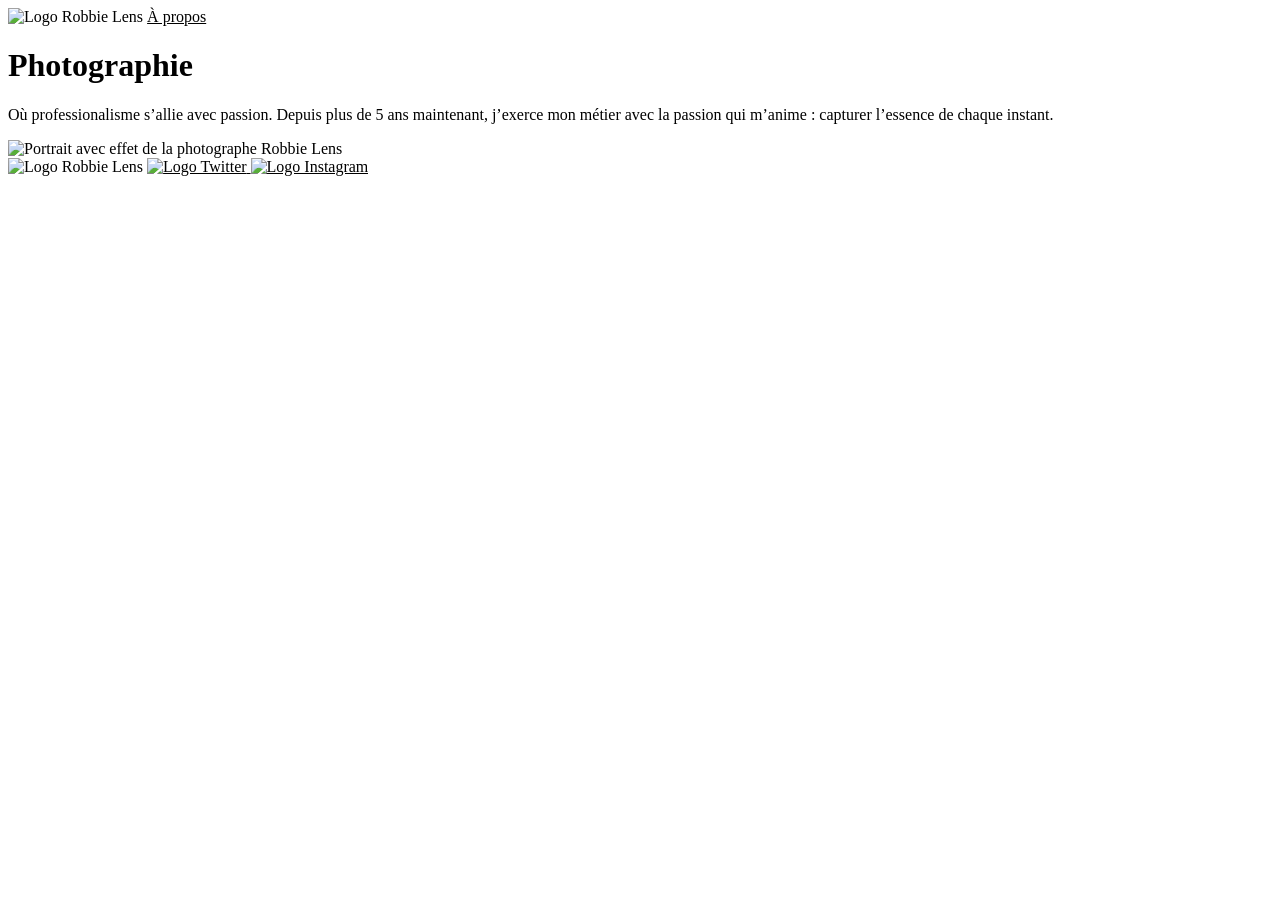
==== index.html @ d58bfd50 "Update index.html" ====
<!DOCTYPE html>
<html lang="fr">

<head>
    <meta charset="utf-8">
    <title>Accueil - Robbie Lens Photographie</title>
    <link href="style.css" rel="stylesheet">
    <link rel="preconnect" href="https://fonts.googleapis.com">
    <link rel="preconnect" href="https://fonts.gstatic.com" crossorigin>
    <link href="https://fonts.googleapis.com/css2?family=Exile&family=Montserrat:ital,wght@0,100..900;1,100..900&display=swap" rel="stylesheet">
    <link rel="preconnect" href="https://fonts.googleapis.com">
    <link rel="preconnect" href="https://fonts.gstatic.com" crossorigin>
    <link href="https://fonts.googleapis.com/css2?family=Exile&family=Manrope:wght@200..800&family=Montserrat:ital,wght@0,100..900;1,100..900&display=swap" rel="stylesheet">
    
</head>

<body>
    <div>
        <img src="images/logo.png" alt="Logo Robbie Lens">
        <a href="a-propos.html">À propos</a>
    </div>
    <h1>Photographie</h1>
    <p>
        Où <span class="important">professionalisme</span> s’allie avec <span class="important">passion</span>. Depuis
        plus de 5 ans maintenant, j’exerce mon métier avec la passion
        qui m’anime : capturer l’essence de chaque instant.
    </p>
    <img src="images/robbie-lens.png" alt="Portrait avec effet de la photographe Robbie Lens">
    <div>
        <img src="images/logo.png" alt="Logo Robbie Lens">
        <a target="_blank" href="https://twitter.com/">
            <img src="images/twitter.png" alt="Logo Twitter">
        </a>
        <a target="_blank" href="https://www.instagram.com/">
            <img src="images/instagram.png" alt="Logo Instagram" >
        </a>
    </div>
</body>

</html>
---- style.css ----
a {
  color: black;
}

.coul1 {
  color: #A5B4FC;
}
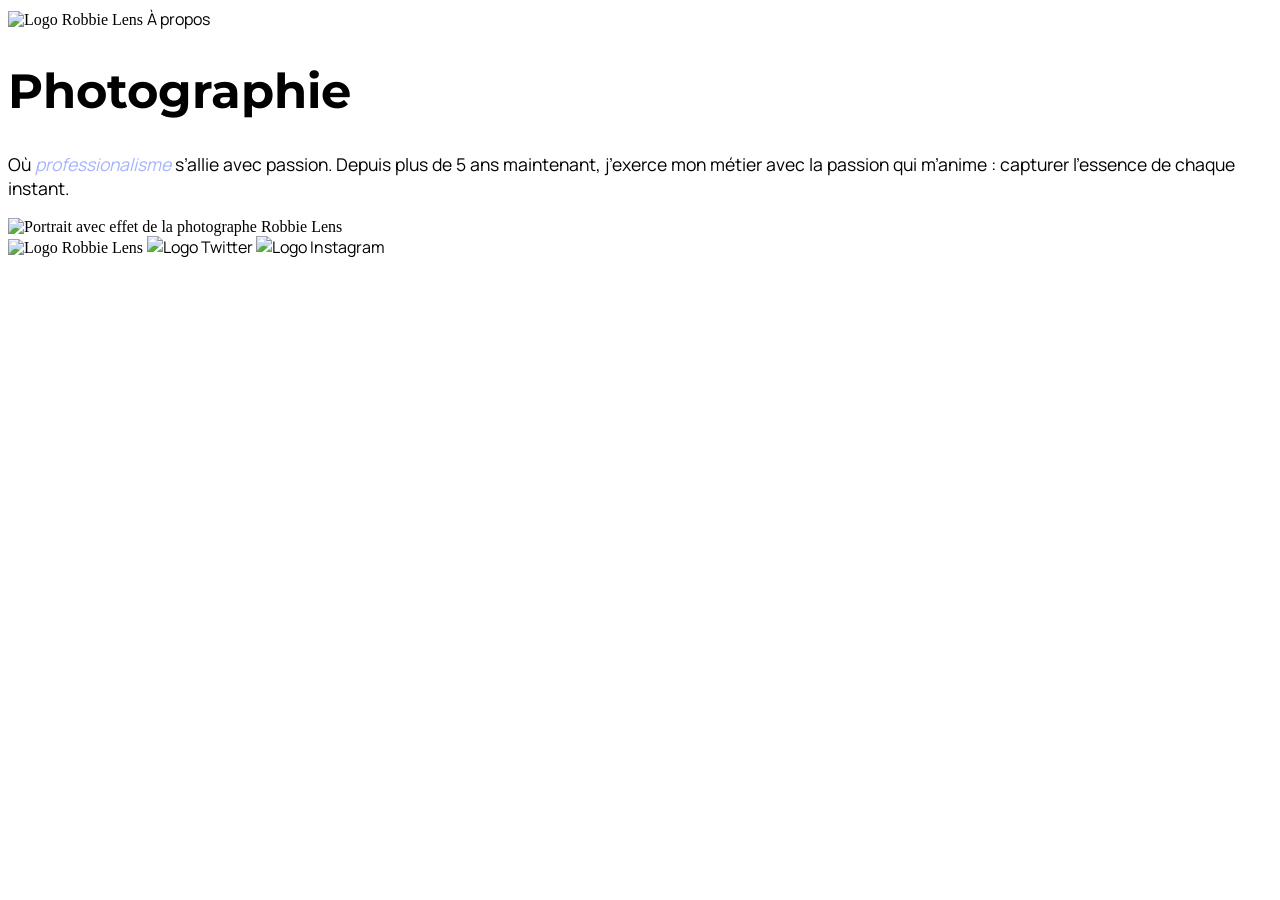
==== commit 27fe80b0: "Update index.html" ====
--- a/index.html
+++ b/index.html
@@ -21,7 +21,7 @@
     </div>
     <h1>Photographie</h1>
     <p>
-        Où <span class="important">professionalisme</span> s’allie avec <span class="important">passion</span>. Depuis
+        Où <em>professionalisme</em> s’allie avec <span class="important">passion</span>. Depuis
         plus de 5 ans maintenant, j’exerce mon métier avec la passion
         qui m’anime : capturer l’essence de chaque instant.
     </p>
--- a/style.css
+++ b/style.css
@@ -1,7 +1,42 @@
+em {
+  color: #a5b4fc;
+  font-size: 1em;
+}
+
+h1 {
+  font-size: 3em;
+  font-family: 'Montserrat';
+  font-color: #A5B4FC;
+}
+
 a {
   color: black;
+  font-size: 1em;
+  font-family: 'Manrope';
+  text-decoration: none;
 }
 
-.coul1 {
-  color: #A5B4FC;
+p {
+  font-size: 1.1em;
+  font-family: 'Manrope';
 }
+
+ul {
+  font-size: 1.1em;
+  font-family: 'Manrope';
+}
+
+.montserrat-<uniquifier> {
+  font-family: "Montserrat", sans-serif;
+  font-optical-sizing: auto;
+  font-weight: <weight>;
+  font-style: normal;
+}
+
+
+.manrope-<uniquifier> {
+  font-family: "Manrope", sans-serif;
+  font-optical-sizing: auto;
+  font-weight: <weight>;
+  font-style: normal;
+}
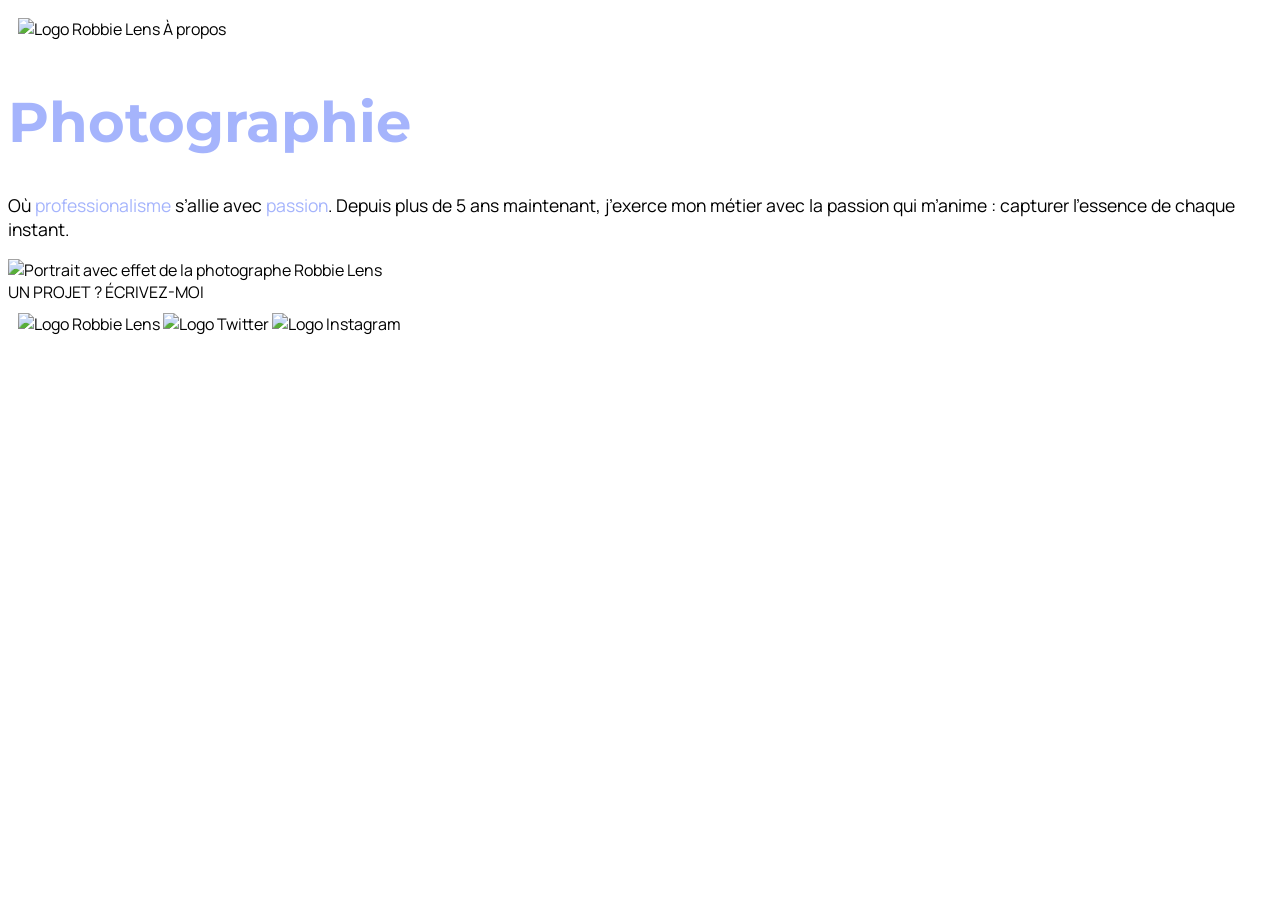
==== commit bdb918dd: "Update index.html" ====
--- a/index.html
+++ b/index.html
@@ -7,29 +7,29 @@
     <link href="style.css" rel="stylesheet">
     <link rel="preconnect" href="https://fonts.googleapis.com">
     <link rel="preconnect" href="https://fonts.gstatic.com" crossorigin>
-    <link href="https://fonts.googleapis.com/css2?family=Exile&family=Montserrat:ital,wght@0,100..900;1,100..900&display=swap" rel="stylesheet">
-    <link rel="preconnect" href="https://fonts.googleapis.com">
-    <link rel="preconnect" href="https://fonts.gstatic.com" crossorigin>
-    <link href="https://fonts.googleapis.com/css2?family=Exile&family=Manrope:wght@200..800&family=Montserrat:ital,wght@0,100..900;1,100..900&display=swap" rel="stylesheet">
-    
+    <link href="https://fonts.googleapis.com/css2?family=Manrope&family=Montserrat&display=swap" rel="stylesheet">
 </head>
 
 <body>
-    <div>
+    <div class="blanc">
         <img src="images/logo.png" alt="Logo Robbie Lens">
         <a href="a-propos.html">À propos</a>
     </div>
     <h1>Photographie</h1>
     <p>
-        Où <em>professionalisme</em> s’allie avec <span class="important">passion</span>. Depuis
+        Où <em>professionalisme</em> s’allie avec <em>passion</em>. Depuis
         plus de 5 ans maintenant, j’exerce mon métier avec la passion
         qui m’anime : capturer l’essence de chaque instant.
     </p>
-    <img src="images/robbie-lens.png" alt="Portrait avec effet de la photographe Robbie Lens">
+    <img src="images/robbie-lens.png" alt="Portrait avec effet de la photographe Robbie Lens" >
+    <!-- Voici ici le nouvel élément ajouté 👇 -->
     <div>
-        <img src="images/logo.png" alt="Logo Robbie Lens">
+        <a href="">UN PROJET ? ÉCRIVEZ-MOI</a>
+    </div>
+    <div class="blanc">
+        <img src="images/logo.png" alt="Logo Robbie Lens" >
         <a target="_blank" href="https://twitter.com/">
-            <img src="images/twitter.png" alt="Logo Twitter">
+            <img src="images/twitter.png" alt="Logo Twitter" >
         </a>
         <a target="_blank" href="https://www.instagram.com/">
             <img src="images/instagram.png" alt="Logo Instagram" >
--- a/style.css
+++ b/style.css
@@ -1,42 +1,30 @@
-em {
-  color: #a5b4fc;
+body {
+  /* Ici on utilise le sélecteur body pour appliquer une police et une taille par défaut pour les éléments */
+  font-family: 'Manrope', sans-serif;
   font-size: 1em;
-}
-
-h1 {
-  font-size: 3em;
-  font-family: 'Montserrat';
-  font-color: #A5B4FC;
 }
 
 a {
   color: black;
-  font-size: 1em;
-  font-family: 'Manrope';
   text-decoration: none;
+}
+
+em {
+  color: #a5b4fc;
+  font-style: normal;
+}
+
+h1 {
+  font-size: 3.5em;
+  color: #a5b4fc;
+  font-family: 'Montserrat', sans-serif;
 }
 
 p {
   font-size: 1.1em;
-  font-family: 'Manrope';
 }
 
-ul {
-  font-size: 1.1em;
-  font-family: 'Manrope';
+.blanc {
+  background: white cover;
+  padding: 10px;
 }
-
-.montserrat-<uniquifier> {
-  font-family: "Montserrat", sans-serif;
-  font-optical-sizing: auto;
-  font-weight: <weight>;
-  font-style: normal;
-}
-
-
-.manrope-<uniquifier> {
-  font-family: "Manrope", sans-serif;
-  font-optical-sizing: auto;
-  font-weight: <weight>;
-  font-style: normal;
-}
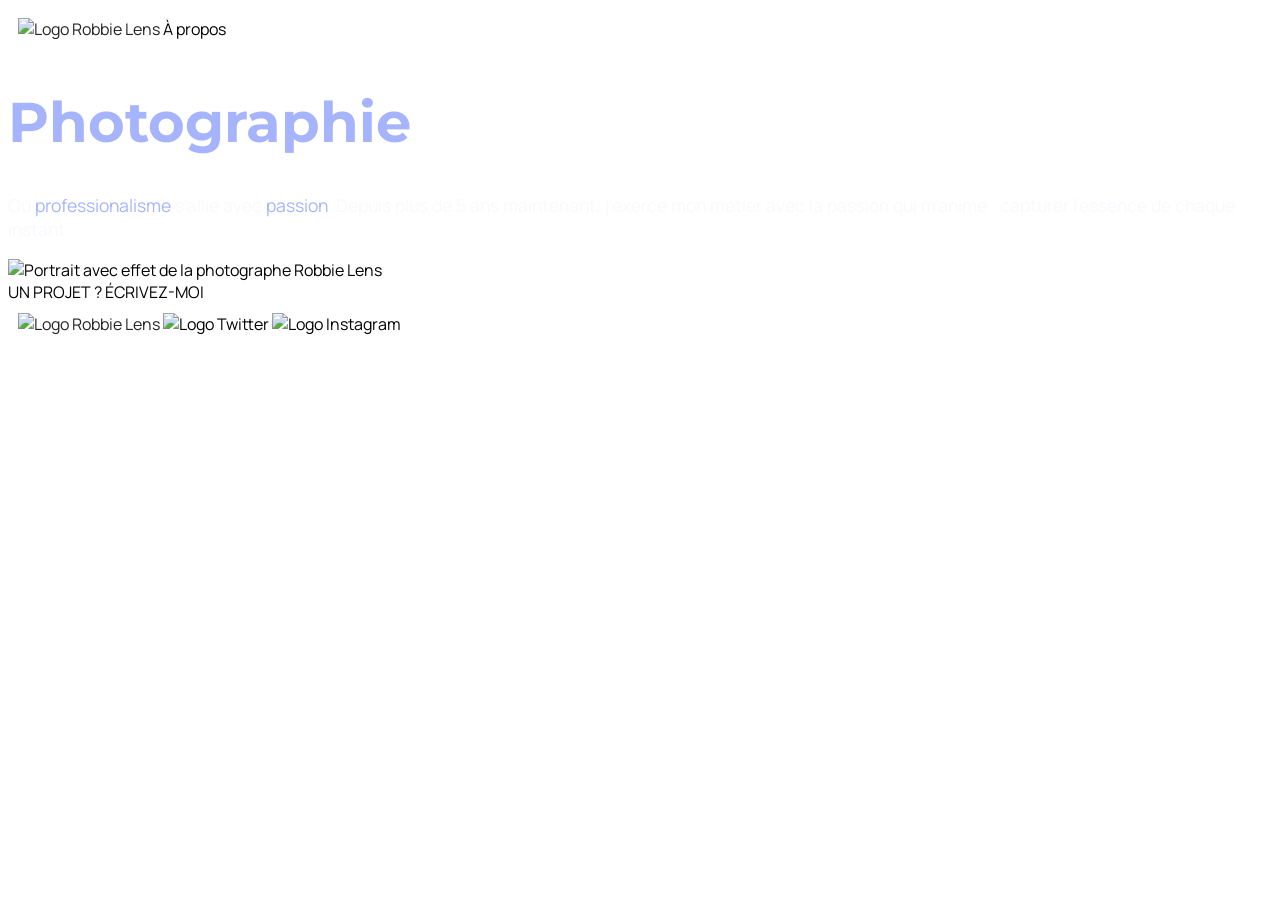
==== commit c224e05d: "Update index.html" ====
--- a/index.html
+++ b/index.html
@@ -15,13 +15,16 @@
         <img src="images/logo.png" alt="Logo Robbie Lens">
         <a href="a-propos.html">À propos</a>
     </div>
+    <div class="blue">
     <h1>Photographie</h1>
     <p>
         Où <em>professionalisme</em> s’allie avec <em>passion</em>. Depuis
         plus de 5 ans maintenant, j’exerce mon métier avec la passion
         qui m’anime : capturer l’essence de chaque instant.
     </p>
+    </div>
     <img src="images/robbie-lens.png" alt="Portrait avec effet de la photographe Robbie Lens" >
+        
     <!-- Voici ici le nouvel élément ajouté 👇 -->
     <div>
         <a href="">UN PROJET ? ÉCRIVEZ-MOI</a>
--- a/style.css
+++ b/style.css
@@ -24,7 +24,26 @@
   font-size: 1.1em;
 }
 
+p, ul, h2 {
+  color: #F9F8FF;
+}
+
 .blanc {
   background: white cover;
   padding: 10px;
+  color: #242424;
 }
+
+.newlink {
+  background: linear-gradient(90deg, #8E86B5, #ACAEED);
+  font-family: 'Manrope';
+  color: white;
+}
+
+.blue {
+  background: #1F2039 cover;
+}
+
+
+
+
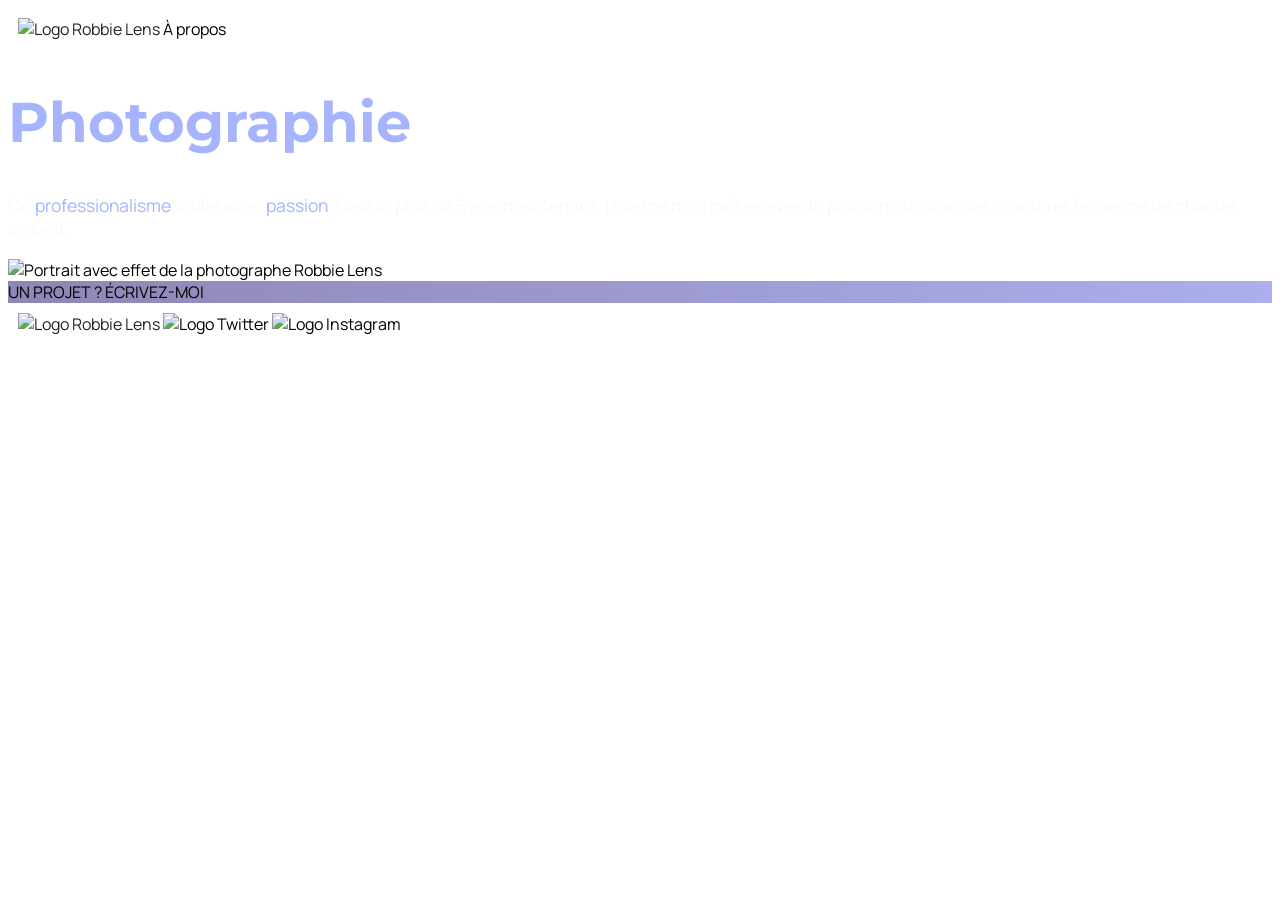
==== commit 66f120ff: "Update index.html" ====
--- a/index.html
+++ b/index.html
@@ -26,7 +26,7 @@
     <img src="images/robbie-lens.png" alt="Portrait avec effet de la photographe Robbie Lens" >
         
     <!-- Voici ici le nouvel élément ajouté 👇 -->
-    <div>
+    <div class="newlink">
         <a href="">UN PROJET ? ÉCRIVEZ-MOI</a>
     </div>
     <div class="blanc">
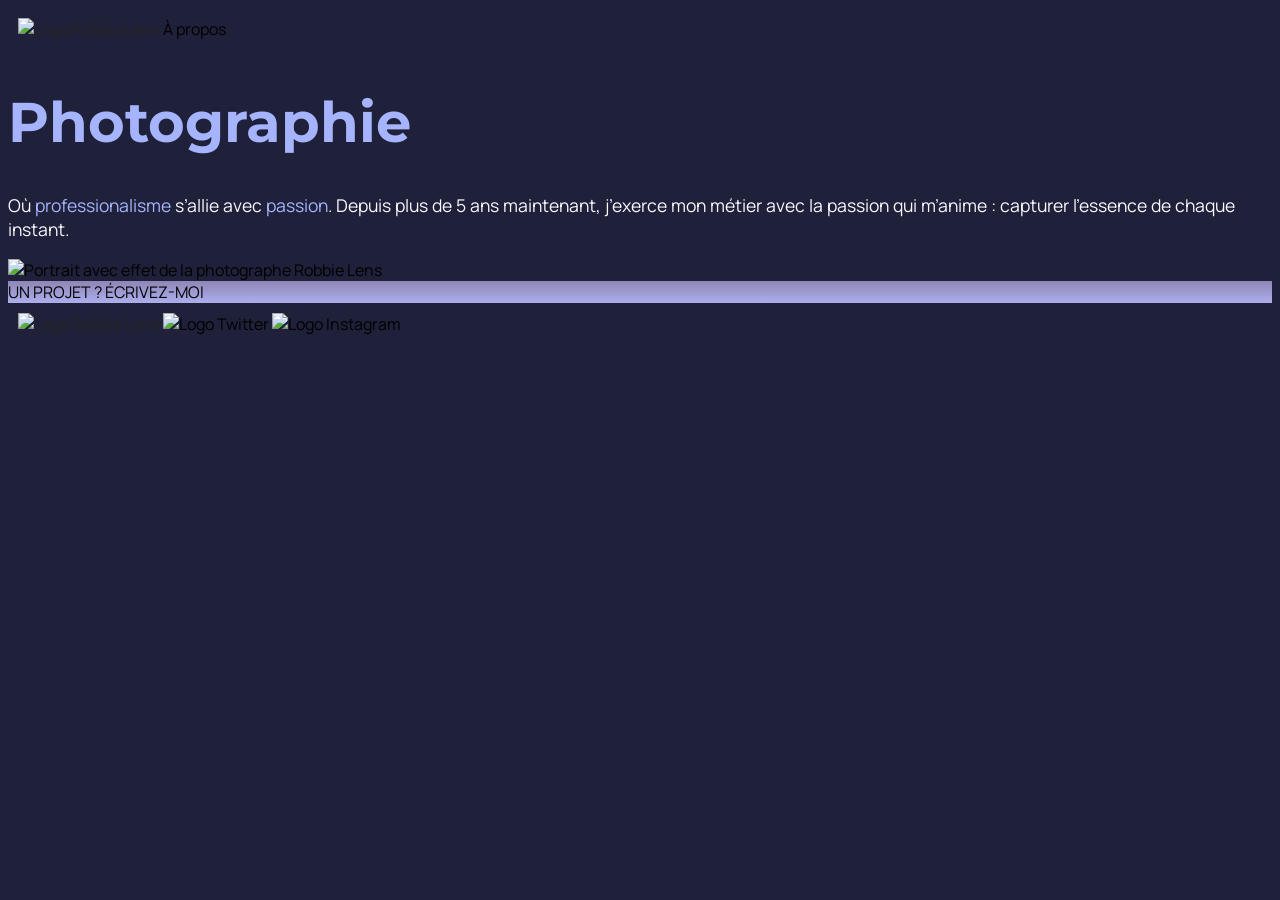
==== commit 9a255d22: "Update index.html" ====
--- a/index.html
+++ b/index.html
@@ -15,14 +15,14 @@
         <img src="images/logo.png" alt="Logo Robbie Lens">
         <a href="a-propos.html">À propos</a>
     </div>
-    <div class="blue">
+    
     <h1>Photographie</h1>
     <p>
         Où <em>professionalisme</em> s’allie avec <em>passion</em>. Depuis
         plus de 5 ans maintenant, j’exerce mon métier avec la passion
         qui m’anime : capturer l’essence de chaque instant.
     </p>
-    </div>
+    
     <img src="images/robbie-lens.png" alt="Portrait avec effet de la photographe Robbie Lens" >
         
     <!-- Voici ici le nouvel élément ajouté 👇 -->
--- a/style.css
+++ b/style.css
@@ -2,6 +2,7 @@
   /* Ici on utilise le sélecteur body pour appliquer une police et une taille par défaut pour les éléments */
   font-family: 'Manrope', sans-serif;
   font-size: 1em;
+  background: #1F2039;
 }
 
 a {
@@ -24,7 +25,7 @@
   font-size: 1.1em;
 }
 
-p, ul, h2 {
+p, li, h2 {
   color: #F9F8FF;
 }
 
@@ -35,13 +36,9 @@
 }
 
 .newlink {
-  background: linear-gradient(90deg, #8E86B5, #ACAEED);
+  background: linear-gradient(#8E86B5, #ACAEED);
   font-family: 'Manrope';
   color: white;
-}
-
-.blue {
-  background: #1F2039 cover;
 }
 
 
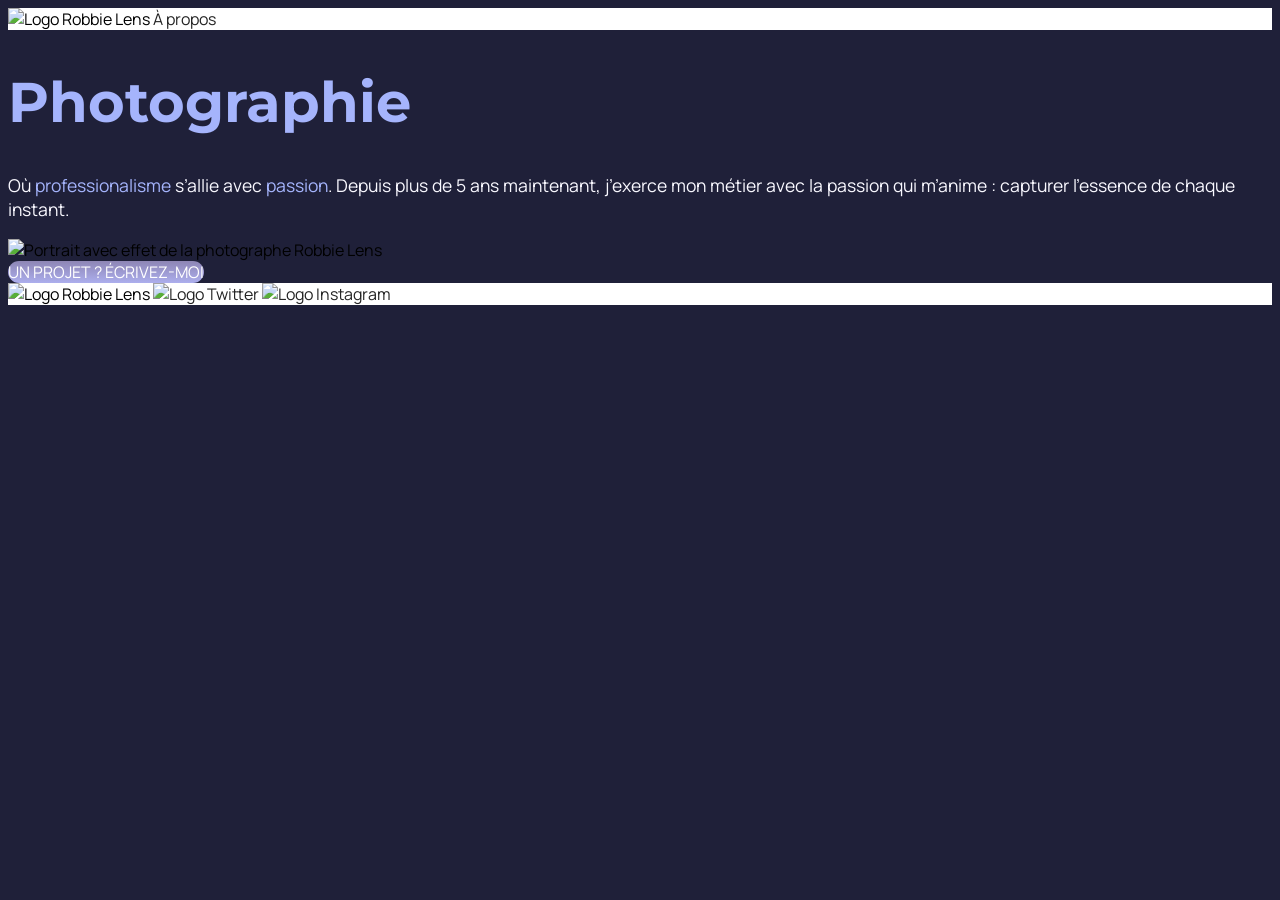
==== commit 14700895: "Update index.html" ====
--- a/index.html
+++ b/index.html
@@ -2,42 +2,46 @@
 <html lang="fr">
 
 <head>
-    <meta charset="utf-8">
+    <meta charset="utf-8" >
     <title>Accueil - Robbie Lens Photographie</title>
-    <link href="style.css" rel="stylesheet">
+    <link href="style.css" rel="stylesheet" >
     <link rel="preconnect" href="https://fonts.googleapis.com">
     <link rel="preconnect" href="https://fonts.gstatic.com" crossorigin>
     <link href="https://fonts.googleapis.com/css2?family=Manrope&family=Montserrat&display=swap" rel="stylesheet">
 </head>
 
 <body>
-    <div class="blanc">
-        <img src="images/logo.png" alt="Logo Robbie Lens">
+    <header>
+        <div class="entete">
+        <img src="images/logo.png" alt="Logo Robbie Lens" >
         <a href="a-propos.html">À propos</a>
     </div>
-    
-    <h1>Photographie</h1>
+        </header>
+    <main>
+        <h1>Photographie</h1>
     <p>
         Où <em>professionalisme</em> s’allie avec <em>passion</em>. Depuis
         plus de 5 ans maintenant, j’exerce mon métier avec la passion
         qui m’anime : capturer l’essence de chaque instant.
     </p>
-    
     <img src="images/robbie-lens.png" alt="Portrait avec effet de la photographe Robbie Lens" >
-        
-    <!-- Voici ici le nouvel élément ajouté 👇 -->
-    <div class="newlink">
-        <a href="">UN PROJET ? ÉCRIVEZ-MOI</a>
+    </main>
+    <nav>
+        <div>
+        <a href="" class="cta">UN PROJET ? ÉCRIVEZ-MOI</a>
     </div>
-    <div class="blanc">
+        </nav>
+<footer>
+    <div class="pied-de-page">
         <img src="images/logo.png" alt="Logo Robbie Lens" >
-        <a target="_blank" href="https://twitter.com/">
+        <a target="_blank" href="https://twitter.com/" class="lien-icone">
             <img src="images/twitter.png" alt="Logo Twitter" >
         </a>
-        <a target="_blank" href="https://www.instagram.com/">
+        <a target="_blank" href="https://www.instagram.com/" class="lien-icone">
             <img src="images/instagram.png" alt="Logo Instagram" >
         </a>
     </div>
+</footer>
 </body>
 
 </html>
--- a/style.css
+++ b/style.css
@@ -1,13 +1,21 @@
 body {
-  /* Ici on utilise le sélecteur body pour appliquer une police et une taille par défaut pour les éléments */
   font-family: 'Manrope', sans-serif;
   font-size: 1em;
-  background: #1F2039;
+  background-color: #1f2039;
 }
 
 a {
-  color: black;
+  color: #242424;
   text-decoration: none;
+}
+
+a:hover {
+  text-decoration: underline;
+}
+
+.cta:hover {
+  
+  color: linear-gradient(90deg, #696484, #8788BA);
 }
 
 em {
@@ -21,26 +29,32 @@
   font-family: 'Montserrat', sans-serif;
 }
 
-p {
-  font-size: 1.1em;
+h2 {
+  color: #f9f8ff;
 }
 
-p, li, h2 {
-  color: #F9F8FF;
+p,
+li {
+  font-size: 1.1em;
+  color: #f9f8ff;
 }
 
-.blanc {
-  background: white cover;
-  padding: 10px;
-  color: #242424;
+.entete,
+.pied-de-page {
+  background-color: white;
 }
 
-.newlink {
-  background: linear-gradient(#8E86B5, #ACAEED);
-  font-family: 'Manrope';
-  color: white;
+.entete img:hover, .pied-de-page img:hover {
+  opacity: 0.5;
 }
 
+.cta {
+  background: linear-gradient(#8e86b5, #acaeed);
+  color: white;
+  border-radius: 50px;
+}
 
-
-
+.carre-contenu {
+  border-right: 1px solid #8e86b5;
+  border-bottom: 1px solid #8e86b5;
+}
